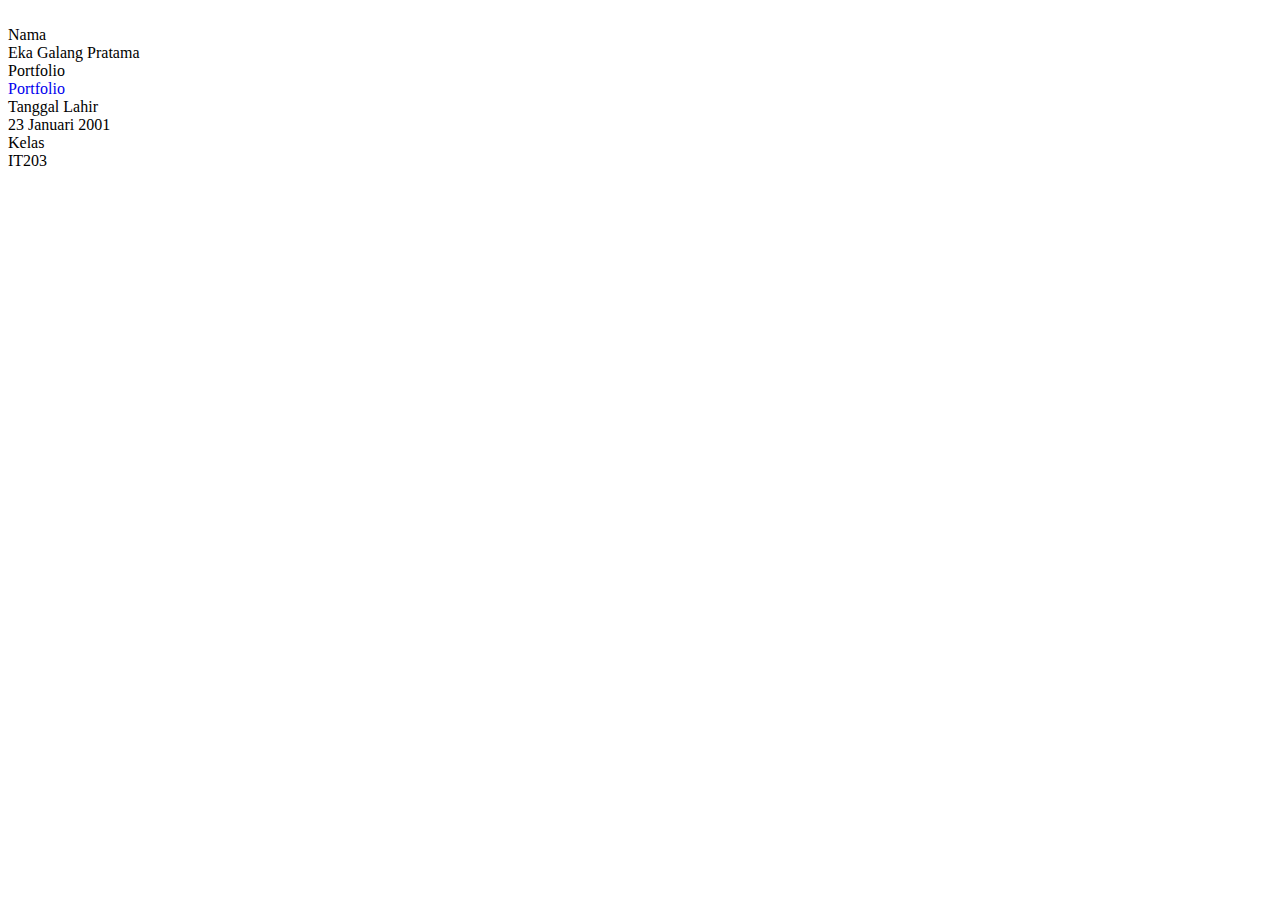
==== index.html @ 104ee0b7 "Add files via upload" ====
<!DOCTYPE html>
<html>
    <head>
        <meta charset="UTF-8">
        <meta name="viewport" content="width=device-width, initial-scale=1.0">
        <link rel="stylesheet" href="/UTS Pemprograman Web/styles.css">
        <title>Eka Galang - Portfolio</title>
    </head>

    <body>
        <div class="container">
            <div class="Foto">
                <img src="/UTS Pemprograman Web/asset/pic.jpeg" alt="" class="picture">
            </div>

            <div class="Nama">
                <div class="judul">Nama</div>
                <span class="text">Eka Galang Pratama</span>
            </div>

            <div class="Portfolio">
                <div class="judul">Portfolio</div>
                <span class="text"><a style="text-decoration: none;" href="/UTS Pemprograman Web/portfolio.html">Portfolio</a></span>
            </div>

            <div class="TTL">
                <div class="judul">Tanggal Lahir</div>
                <span class="text">23 Januari 2001</span>
            </div>

            <div class="Kelas">
                <div class="judul">Kelas</div>
                <span class="text">IT203</span>
            </div>
          </div>
    </body>
</html>
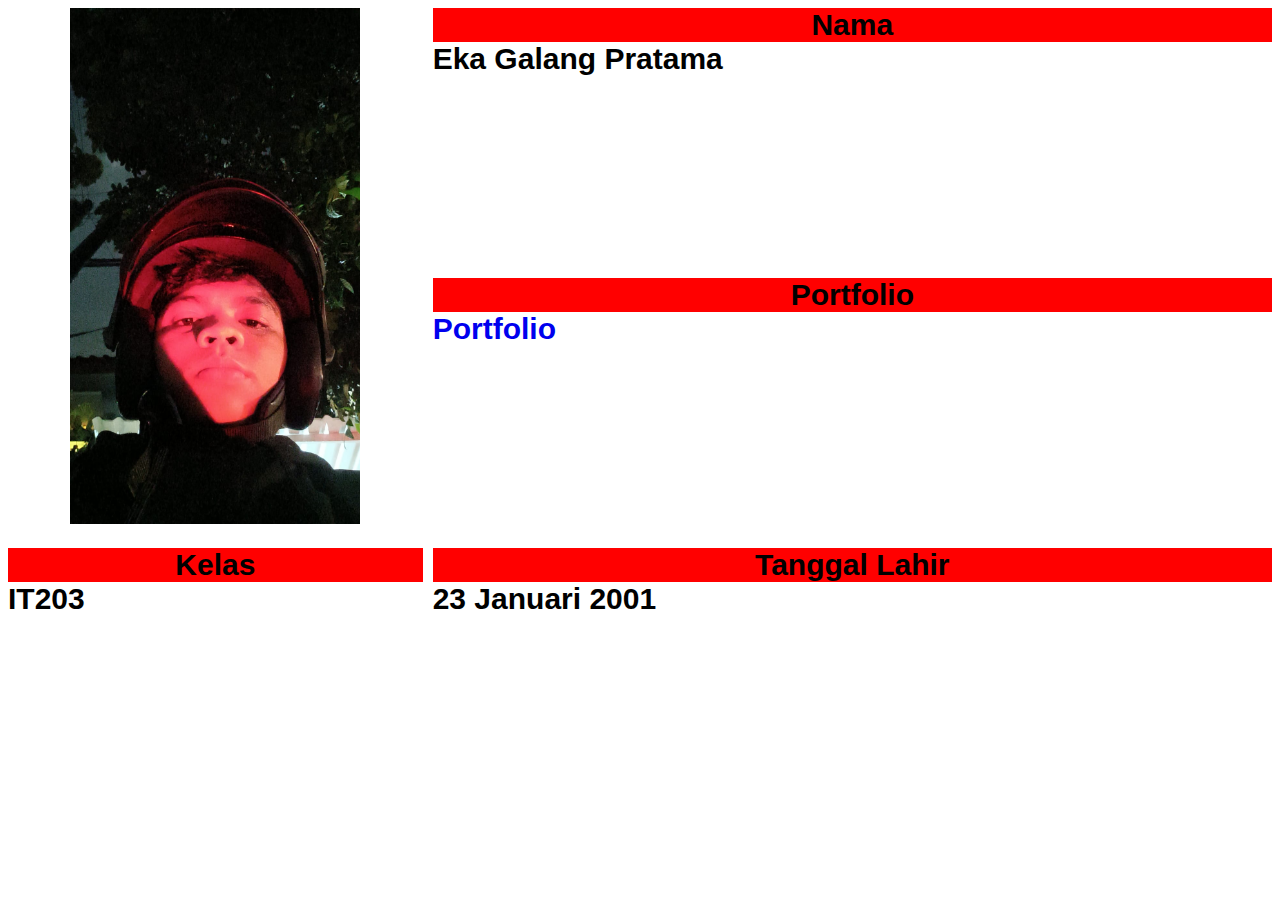
==== commit 0796bd1d: "index.html" ====
--- a/index.html
+++ b/index.html
@@ -3,14 +3,14 @@
     <head>
         <meta charset="UTF-8">
         <meta name="viewport" content="width=device-width, initial-scale=1.0">
-        <link rel="stylesheet" href="/UTS Pemprograman Web/styles.css">
+        <link rel="stylesheet" href="./styles.css">
         <title>Eka Galang - Portfolio</title>
     </head>
 
     <body>
         <div class="container">
             <div class="Foto">
-                <img src="/UTS Pemprograman Web/asset/pic.jpeg" alt="" class="picture">
+                <img src="./asset/pic.jpeg" alt="" class="picture">
             </div>
 
             <div class="Nama">
@@ -20,7 +20,7 @@
 
             <div class="Portfolio">
                 <div class="judul">Portfolio</div>
-                <span class="text"><a style="text-decoration: none;" href="/UTS Pemprograman Web/portfolio.html">Portfolio</a></span>
+                <span class="text"><a style="text-decoration: none;" href="./portfolio.html">Portfolio</a></span>
             </div>
 
             <div class="TTL">
@@ -34,4 +34,4 @@
             </div>
           </div>
     </body>
-</html>+</html>
--- a/styles.css
+++ b/styles.css
@@ -0,0 +1,130 @@
+/*
+index.html
+*/
+
+body {
+    font-family: sans-serif;
+}
+
+.container {  display: grid;
+    grid-template-columns: 1fr 1fr 1fr;
+    grid-template-rows: 1fr 1fr 1fr;
+    gap: 10px 10px;
+    grid-auto-flow: row;
+    grid-template-areas:
+      "Foto Nama Nama"
+      "Foto Portfolio Portfolio"
+      "Kelas TTL TTL";
+}
+
+.text {
+    color: black;
+    font-size: 30px;
+    font-weight: bold;
+}
+
+.picture {
+    width: 70%;
+    padding-right: 10px;
+    padding-bottom: 10px;
+    margin-left: 15%;
+    margin-right: 15%;
+}
+  
+.Foto {
+    grid-area: Foto;
+}
+  
+.Nama {
+    grid-area: Nama;
+}
+  
+.Portfolio {
+    grid-area: Portfolio;
+}
+  
+.TTL {
+    grid-area: TTL;
+}
+  
+.Kelas {
+    grid-area: Kelas;
+}
+
+
+/* 
+Portfolio.html
+*/
+
+.containerport {  display: grid;
+    grid-template-columns: 1fr 1fr;
+    grid-template-rows: 1fr 1fr 1fr 1fr;
+    gap: 0px 0px;
+    grid-auto-flow: row;
+    grid-template-areas:
+      "Foto Organisasi"
+      "Nama IPK"
+      "Contact Sertifikat"
+      "Skill Sertifikat";
+  }
+  
+.Fotoport {
+    grid-area: Foto;
+}
+
+.picture2 {
+    width: 50%;
+    padding-right: 10px;
+    padding-bottom: 10px;
+    border-radius: 50%;
+    margin-left: 25%;
+    margin-right: 25%;
+}
+
+.Namaport {
+    grid-area: Nama;
+}
+  
+.Contact {
+    grid-area: Contact;
+}
+  
+.Skill {
+    grid-area: Skill;
+}
+  
+.Organisasi {
+    grid-area: Organisasi;
+    margin-left: 30px;
+}
+  
+.IPK {
+    grid-area: IPK;
+    margin-left: 30px;
+}
+  
+.Sertifikat {
+    grid-area: Sertifikat;
+    margin-left: 30px;
+}
+
+.textp {
+    text-align: left;
+    color: black;
+    font-size: 30px;
+    font-weight: bold;
+}
+
+.list {
+    color: black;
+    font-size: 30px;
+    font-weight: bold;
+}
+
+.judul {
+    font-size: 30px;
+    font-weight: bold;
+    background-color:red;
+    text-align: center;
+}
+  